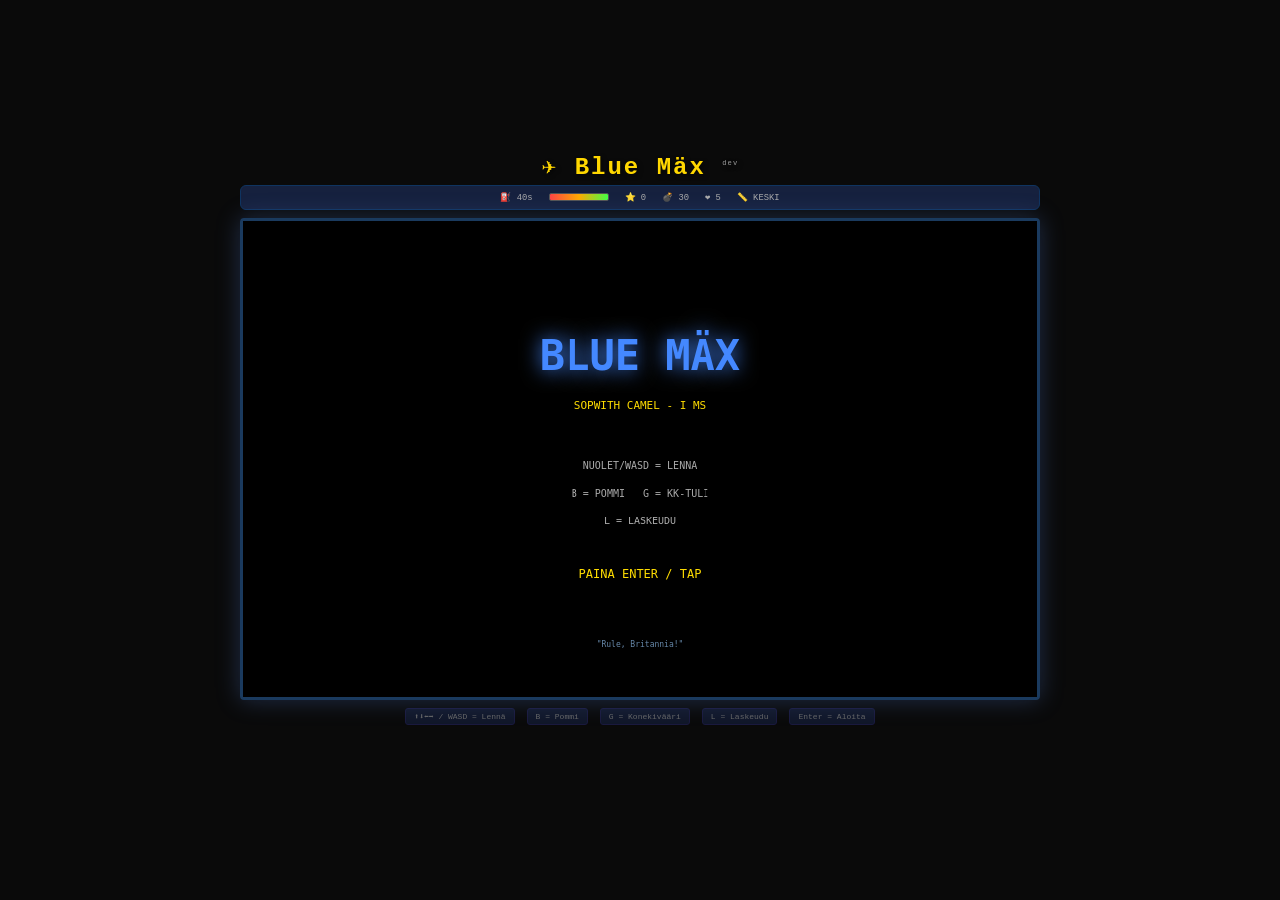
==== bm/game_main.html @ b8547716 "Initial commit: AI CHAOS STREET v1.01 (chaos hub + profiles)" ====
<!DOCTYPE html>
<html lang="fi">
<head>
    <meta charset="UTF-8">
    <meta name="viewport" content="width=device-width, initial-scale=1.0, maximum-scale=1.0, user-scalable=no">
    <title>✈️ Blue Mäx</title>
    <link rel="stylesheet" href="css/style.css">
</head>
<body>
    <div id="game-container">
        <header id="game-header">
            <h1>✈️ Blue Mäx <span class="version-tag">dev</span></h1>
            <div id="game-info">
                <span id="fuel-display">⛽ 40s</span>
                <span class="fuel-bar">
                    <span class="fuel-fill"><span class="fuel-fill-inner" id="fuel-fill-inner" style="width:100%"></span></span>
                </span>
                <span id="score-display">⭐ 0</span>
                <span id="bomb-display">💣 30</span>
                <span id="damage-display">❤️ 5</span>
                <span id="altitude-display">📏 KESKI</span>
            </div>
        </header>

        <div id="canvas-wrapper">
            <canvas id="game-canvas"></canvas>
        </div>

        <div id="controls">
            <div id="keyboard-hints">
                <span>⬆️⬇️⬅️➡️ / WASD = Lennä</span>
                <span>B = Pommi</span>
                <span>G = Konekivääri</span>
                <span>L = Laskeudu</span>
                <span>Enter = Aloita</span>
            </div>
            <div id="touch-controls">
                <div class="touch-dpad">
                    <button class="touch-btn up" data-dir="up">▲</button>
                    <button class="touch-btn left" data-dir="left">◄</button>
                    <button class="touch-btn right" data-dir="right">►</button>
                    <button class="touch-btn down" data-dir="down">▼</button>
                </div>
                <div class="touch-actions">
                    <button class="touch-btn" id="land-btn" title="Laskeudu (L)">🛬</button>
                    <button class="touch-btn" id="gun-btn" title="Konekivääri (G)">🔫</button>
                    <button class="touch-btn" id="bomb-btn" title="Pommi (B)">💣</button>
                </div>
            </div>
        </div>

        <div id="notification-area" style="text-align:center; color:#ffd700; font-size:0.5rem; height:1.2em; padding:4px;"></div>
    </div>

    <div id="overlay" class="hidden">
        <div id="overlay-content">
            <h2 id="overlay-title"></h2>
            <p id="overlay-message"></p>
            <button id="overlay-button">Pelaa</button>
        </div>
    </div>

    <script src="js/audio.js"></script>
    <script src="js/game.js"></script>
    <script>
        window.addEventListener('DOMContentLoaded', () => {
            const canvas = document.getElementById('game-canvas');
            if (canvas) BlueMax.init(canvas);
        });
        window.addEventListener('resize', () => {
            if (BlueMax.rs) BlueMax.rs();
        });
    </script>
</body>
</html>
---- bm/css/style.css ----
/* ═══════════════════════════════════════════════════════════
   style.css – Blue Mäx -lentopeli
   Retro-pikselityyli, tumma tunnelma
   ═══════════════════════════════════════════════════════════ */

*, *::before, *::after {
    margin: 0;
    padding: 0;
    box-sizing: border-box;
}

html, body {
    width: 100%;
    height: 100%;
    overflow: hidden;
    background: #0a0a0a;
    font-family: 'Press Start 2P', 'Courier New', monospace;
    user-select: none;
    -webkit-user-select: none;
    -webkit-tap-highlight-color: transparent;
    touch-action: none;
    overscroll-behavior: none;
}

#game-container {
    display: flex;
    flex-direction: column;
    align-items: center;
    justify-content: center;
    width: 100%;
    height: 100%;
    gap: 8px;
    padding: 10px;
}

#game-header {
    text-align: center;
    width: 100%;
    max-width: 800px;
}

#game-header h1 {
    font-size: 1.5rem;
    color: #ffd700;
    text-shadow: 2px 2px 4px rgba(0,0,0,0.5);
    margin-bottom: 4px;
    letter-spacing: 2px;
}

#game-header h1 .version-tag {
    font-size: 0.45rem;
    font-weight: normal;
    color: #9a9a9a;
    vertical-align: super;
    letter-spacing: 1px;
}

#game-info {
    display: flex;
    justify-content: center;
    flex-wrap: wrap;
    gap: 16px;
    font-size: 0.55rem;
    background: #16213e;
    padding: 6px 14px;
    border-radius: 6px;
    border: 1px solid #0f3460;
}

#game-info span {
    color: #aaa;
}

#game-info .fuel-bar {
    display: inline-flex;
    align-items: center;
    gap: 4px;
}

#game-info .fuel-fill {
    display: inline-block;
    width: 60px;
    height: 8px;
    background: #333;
    border: 1px solid #555;
    border-radius: 2px;
    overflow: hidden;
    vertical-align: middle;
}

#game-info .fuel-fill-inner {
    display: block;
    height: 100%;
    background: linear-gradient(90deg, #ff4444, #ffaa00, #44ff44);
    transition: width 0.3s;
}

#canvas-wrapper {
    border: 3px solid #1a3a5e;
    border-radius: 4px;
    box-shadow: 0 0 25px rgba(100, 150, 255, 0.25);
    line-height: 0;
    width: 100%;
    max-width: 800px;
    position: relative;
}

canvas {
    display: block;
    width: 100% !important;
    height: auto !important;
    image-rendering: pixelated;
    image-rendering: crisp-edges;
}

#controls {
    text-align: center;
    width: 100%;
    max-width: 800px;
}

#keyboard-hints {
    display: flex;
    flex-wrap: wrap;
    gap: 12px;
    justify-content: center;
    font-size: 0.5rem;
    color: #666;
    margin-bottom: 6px;
}

#keyboard-hints span {
    background: rgba(22,33,62,0.6);
    padding: 3px 8px;
    border-radius: 3px;
    border: 1px solid #1a1a3e;
}

#touch-controls {
    display: none;
    gap: 10px;
    align-items: center;
    justify-content: space-between;
}

/* JS-pakotettu näkyvyys touch-laitteille */
#touch-controls.force-show {
    display: flex !important;
}

/* Piilota aloitusruudussa */
#touch-controls.hidden-tc {
    display: none !important;
}

.touch-actions {
    display: flex;
    flex-direction: column;
    gap: 6px;
    align-items: center;
}

.touch-dpad {
    display: grid;
    grid-template-areas:
        '. up .'
        'left . right'
        '. down .';
    gap: 3px;
}

.touch-btn {
    width: 48px;
    height: 48px;
    font-size: 1.2rem;
    background: rgba(22,33,62,0.85);
    border: 2px solid #0f3460;
    color: #ddd;
    border-radius: 8px;
    cursor: pointer;
    display: flex;
    align-items: center;
    justify-content: center;
    -webkit-tap-highlight-color: transparent;
    touch-action: none;
}

.touch-btn:active {
    background: #0f3460;
    transform: scale(0.92);
    box-shadow: 0 0 12px rgba(100,150,255,0.4);
}

.touch-btn.up { grid-area: up; }
.touch-btn.left { grid-area: left; }
.touch-btn.down { grid-area: down; }
.touch-btn.right { grid-area: right; }

#bomb-btn {
    width: 52px;
    height: 52px;
    border-radius: 50%;
    font-size: 1.4rem;
    background: rgba(180,30,30,0.7);
    border: 2px solid #ff4444;
    color: #fff;
}

#bomb-btn:active {
    background: #cc0000;
    transform: scale(0.9);
    box-shadow: 0 0 20px rgba(255,50,50,0.6);
}

#gun-btn {
    width: 48px;
    height: 48px;
    border-radius: 8px;
    font-size: 1.3rem;
    background: rgba(30,120,30,0.7);
    border: 2px solid #44cc44;
    color: #fff;
}

#gun-btn:active {
    background: #0a5a0a;
    transform: scale(0.9);
    box-shadow: 0 0 20px rgba(50,255,50,0.5);
}

#land-btn {
    width: 48px;
    height: 48px;
    border-radius: 8px;
    font-size: 1.3rem;
    background: rgba(30,80,180,0.7);
    border: 2px solid #4488ff;
    color: #fff;
}

#land-btn:active {
    background: #0a2a6a;
    transform: scale(0.9);
    box-shadow: 0 0 20px rgba(50,130,255,0.5);
}

#overlay {
    position: fixed;
    top: 0;
    left: 0;
    width: 100%;
    height: 100%;
    background: rgba(0,0,0,0.85);
    z-index: 100;
    display: flex;
    align-items: center;
    justify-content: center;
}

#overlay.hidden {
    display: none;
}

#overlay-content {
    text-align: center;
    color: #ffd700;
    padding: 30px;
    background: rgba(22,33,62,0.95);
    border: 2px solid #ffd700;
    border-radius: 12px;
    max-width: 400px;
}

#overlay-content h2 {
    font-size: 1.2rem;
    margin-bottom: 12px;
    text-shadow: 0 0 10px rgba(255,215,0,0.5);
}

#overlay-content p {
    font-size: 0.55rem;
    color: #aaa;
    margin-bottom: 20px;
    line-height: 1.6;
}

#overlay-content button {
    font-family: 'Press Start 2P', monospace;
    font-size: 0.7rem;
    padding: 12px 28px;
    background: #1a3a5e;
    border: 2px solid #ffd700;
    color: #ffd700;
    border-radius: 6px;
    cursor: pointer;
    transition: all 0.15s;
}

#overlay-content button:hover {
    background: #2a5a8e;
    box-shadow: 0 0 15px rgba(255,215,0,0.3);
}

#overlay-content button:active {
    transform: scale(0.95);
}

@media (max-width: 768px), (max-height: 768px) {
    #game-container {
        padding: 4px;
        gap: 4px;
        position: relative;
    }

    #game-header {
        position: absolute;
        top: 4px;
        left: 4px;
        right: 4px;
        z-index: 5;
        max-width: none;
        pointer-events: none;
    }

    #game-header h1 { display: none; }

    #game-info {
        font-size: 0.38rem;
        gap: 6px;
        padding: 3px 8px;
        background: rgba(22,33,62,0.75);
        border-radius: 4px;
        border: 1px solid rgba(15,52,96,0.6);
        justify-content: flex-start;
    }

    #keyboard-hints { display: none; }

    #canvas-wrapper {
        flex: 1;
        display: flex;
        align-items: center;
        justify-content: center;
        max-width: none;
    }

    #touch-controls {
        position: absolute;
        bottom: 10px;
        left: 6px;
        right: 6px;
        display: flex;
        justify-content: space-between;
        align-items: flex-end;
        pointer-events: none;
        z-index: 10;
        gap: 4px;
    }

    #touch-controls > * {
        pointer-events: auto;
    }

    #touch-controls .touch-dpad {
        opacity: 0.65;
    }

    #touch-controls .touch-actions .touch-btn {
        opacity: 0.75;
    }

    #notification-area {
        position: absolute;
        bottom: 50px;
        left: 0;
        right: 0;
        z-index: 5;
        pointer-events: none;
    }
}

/* Vaakamoodi: ohjaimet keskelle pystysuunnassa */
@media (orientation: landscape) and (max-height: 768px) {
    #touch-controls {
        bottom: auto;
        top: 50%;
        transform: translateY(-50%);
        align-items: center;
    }
}
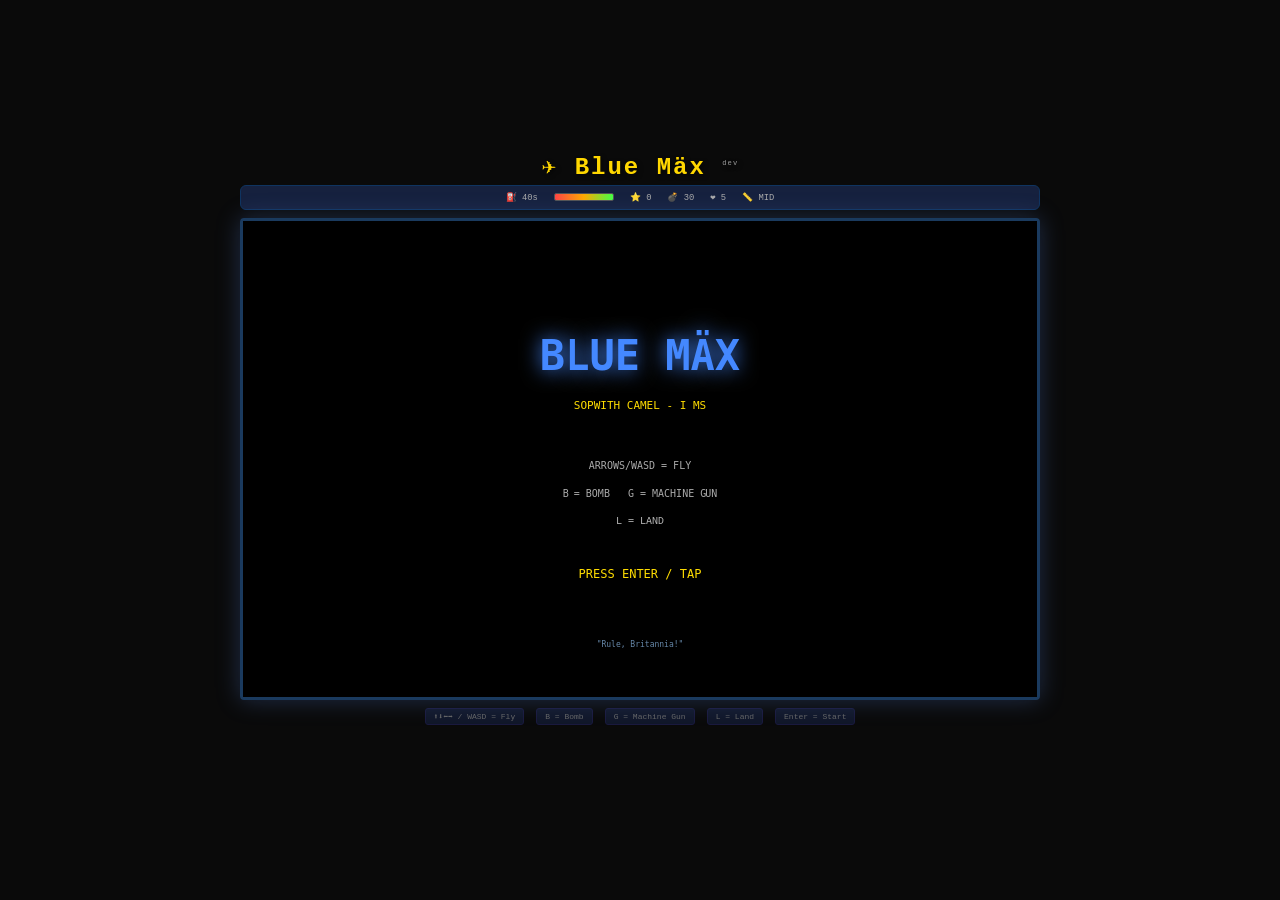
==== commit 72134a4b: "v11.00: koko UI englanniksi (lokalisaatio) + versionumero 10.32 -> 11.00 (vain paapeli); membank pai" ====
--- a/bm/game_main.html
+++ b/bm/game_main.html
@@ -1,5 +1,5 @@
 <!DOCTYPE html>
-<html lang="fi">
+<html lang="en">
 <head>
     <meta charset="UTF-8">
     <meta name="viewport" content="width=device-width, initial-scale=1.0, maximum-scale=1.0, user-scalable=no">
@@ -18,7 +18,7 @@
                 <span id="score-display">⭐ 0</span>
                 <span id="bomb-display">💣 30</span>
                 <span id="damage-display">❤️ 5</span>
-                <span id="altitude-display">📏 KESKI</span>
+                <span id="altitude-display">📏 MID</span>
             </div>
         </header>
 
@@ -28,11 +28,11 @@
 
         <div id="controls">
             <div id="keyboard-hints">
-                <span>⬆️⬇️⬅️➡️ / WASD = Lennä</span>
-                <span>B = Pommi</span>
-                <span>G = Konekivääri</span>
-                <span>L = Laskeudu</span>
-                <span>Enter = Aloita</span>
+                <span>⬆️⬇️⬅️➡️ / WASD = Fly</span>
+                <span>B = Bomb</span>
+                <span>G = Machine Gun</span>
+                <span>L = Land</span>
+                <span>Enter = Start</span>
             </div>
             <div id="touch-controls">
                 <div class="touch-dpad">
@@ -42,9 +42,9 @@
                     <button class="touch-btn down" data-dir="down">▼</button>
                 </div>
                 <div class="touch-actions">
-                    <button class="touch-btn" id="land-btn" title="Laskeudu (L)">🛬</button>
-                    <button class="touch-btn" id="gun-btn" title="Konekivääri (G)">🔫</button>
-                    <button class="touch-btn" id="bomb-btn" title="Pommi (B)">💣</button>
+                    <button class="touch-btn" id="land-btn" title="Land (L)">🛬</button>
+                    <button class="touch-btn" id="gun-btn" title="Machine Gun (G)">🔫</button>
+                    <button class="touch-btn" id="bomb-btn" title="Bomb (B)">💣</button>
                 </div>
             </div>
         </div>
@@ -56,7 +56,7 @@
         <div id="overlay-content">
             <h2 id="overlay-title"></h2>
             <p id="overlay-message"></p>
-            <button id="overlay-button">Pelaa</button>
+            <button id="overlay-button">Play</button>
         </div>
     </div>
 
